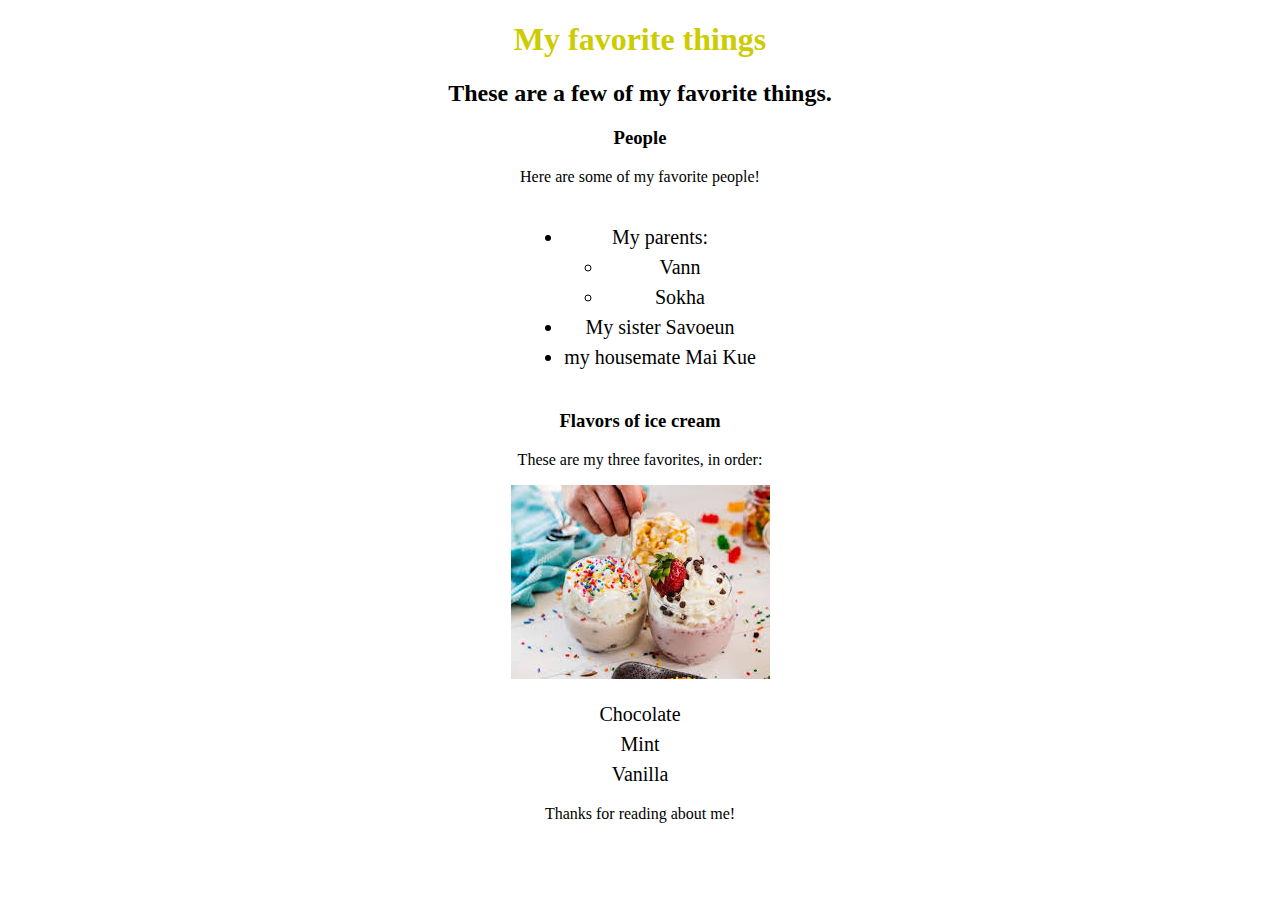
==== index.html @ f45868ae "change name of favorite-things.html file to index.html file" ====
<!Doctype html>
<html>
  <head>
  <link href="css/styles2.css" rel="stylesheet" type="text/css">
  <title>Paula's favorite things</title>
</head>
<body>
  <h1>My favorite things</h1>
  <h2>These are a few of my favorite things.</h2>

  <h3>People</h3>
    <p>Here are some of my favorite people!</p>

    <div class="parent">
    <ul>
      <li>My parents:
        <ul>
          <li>Vann</li>
          <li>Sokha</li>
        </ul>
      </li>
      <li>My sister Savoeun</li>
      <li>my housemate Mai Kue</li>
    </ul>
    </div>

  <h3>Flavors of ice cream</h3>
    <p>These are my three favorites, in order:</p>

    <p><img src="image/download.jpeg" alt="A picture of ice cream."></p>

    <div class="parent"
    <ol>
      <li>Chocolate</li>
      <li>Mint</li>
      <li>Vanilla</li>
    </ol>
  </div>

    <p>Thanks for reading about me!</p>
  </body>
</html>
---- css/styles2.css ----
h1 {
  color: #CCCC00;
  text-align: center;
}

h2 {
  font-style: bold;
  text-align: center;
}

h3 {
  font-style: bold;
  text-align: center;
}

p {
  font-family: cursive;
  text-align: center;
}

.parent {
  font-size: 20px;
  line-height: 30px;
  text-align: center;
}

.parent > ul {
  display: inline-block;
}

.parent > ol {
  display: inline-block;
}
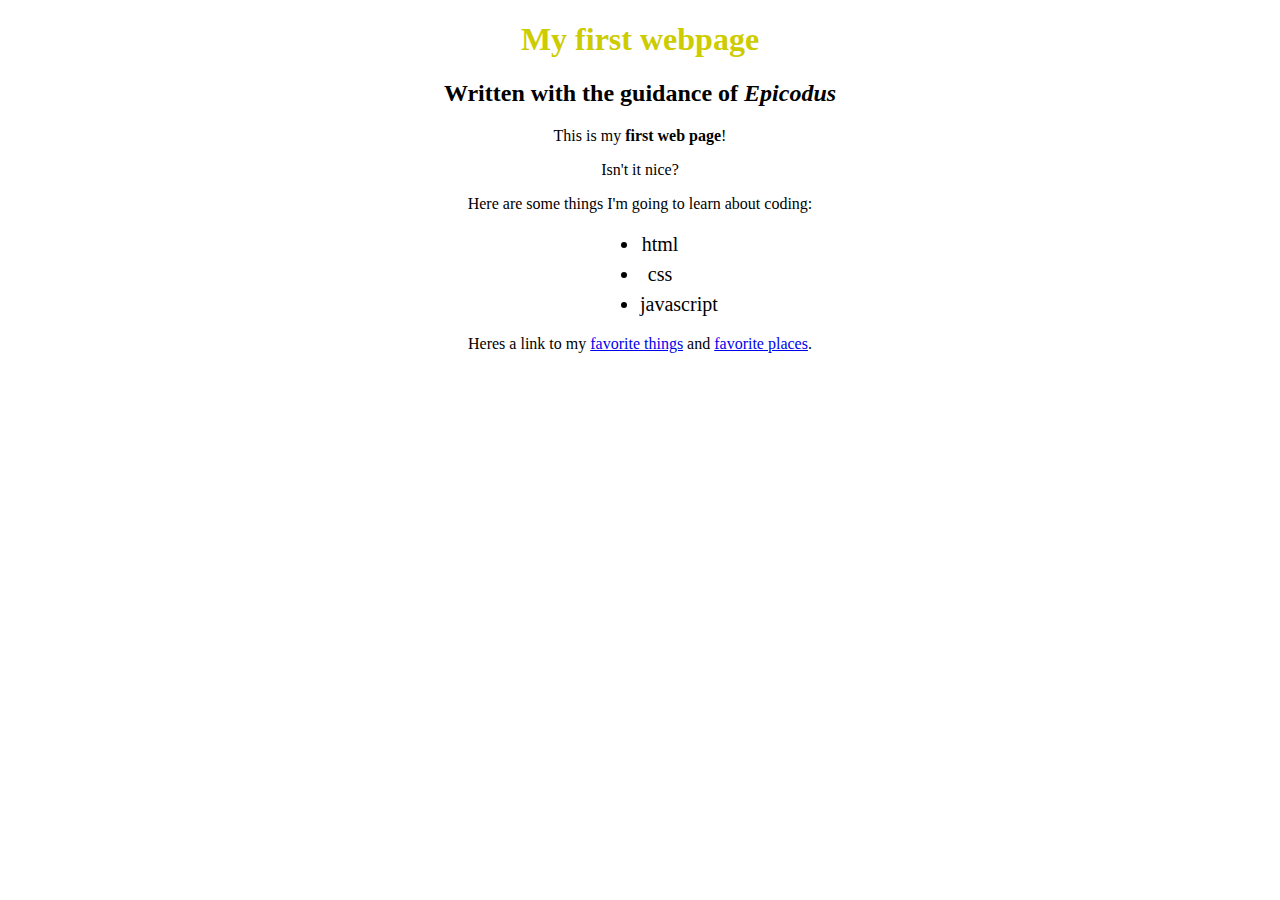
==== commit b3bbcbeb: "rename files and relink pages." ====
--- a/index.html
+++ b/index.html
@@ -1,42 +1,28 @@
-<!Doctype html>
+<!DOCTYPE html>
 <html>
   <head>
-  <link href="css/styles2.css" rel="stylesheet" type="text/css">
-  <title>Paula's favorite things</title>
-</head>
-<body>
-  <h1>My favorite things</h1>
-  <h2>These are a few of my favorite things.</h2>
+    <title>Web Page #1</title>
+    <link href="css/styles2.css" rel="stylesheet" type="text/css">
+  </head>
 
-  <h3>People</h3>
-    <p>Here are some of my favorite people!</p>
+  <body>
+    <h1>My first webpage</h>
+    <h2>Written with the guidance of <em>Epicodus</em></h2>
+
+    <p>This is my <strong>first web page</strong>!</p>
+    <p>Isn't it nice?</p>
+
+    <p>Here are some things I'm going to learn about coding:</p>
 
     <div class="parent">
-    <ul>
-      <li>My parents:
-        <ul>
-          <li>Vann</li>
-          <li>Sokha</li>
-        </ul>
-      </li>
-      <li>My sister Savoeun</li>
-      <li>my housemate Mai Kue</li>
-    </ul>
+      <ul style="width:2em; margin:0 auto;">
+        <li>html</li>
+        <li>css</li>
+        <li>javascript</li>
+      </ul>
     </div>
 
-  <h3>Flavors of ice cream</h3>
-    <p>These are my three favorites, in order:</p>
+    <p>Heres a link to my <a href="my-favorite-things.html"> favorite things</a> and <a href="fav-place.html">favorite places</a>.</p>
 
-    <p><img src="image/download.jpeg" alt="A picture of ice cream."></p>
-
-    <div class="parent"
-    <ol>
-      <li>Chocolate</li>
-      <li>Mint</li>
-      <li>Vanilla</li>
-    </ol>
-  </div>
-
-    <p>Thanks for reading about me!</p>
   </body>
 </html>
